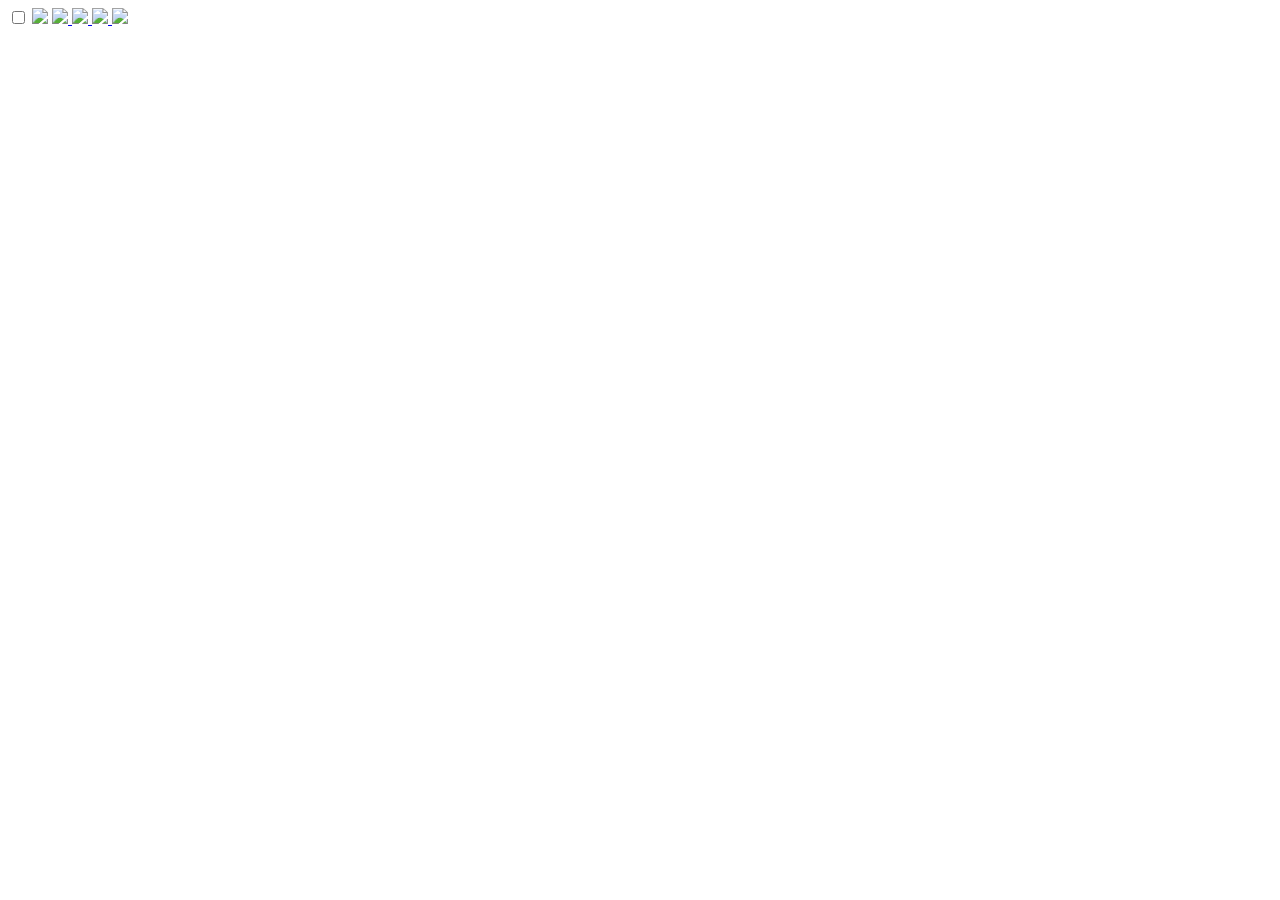
==== index.html @ 594a5b32 "name change" ====
<!DOCTYPE html>
<html lang="en">
<head>
    <meta charset="UTF-8">
    <meta http-equiv="X-UA-Compatible" content="IE=edge">
    <meta name="viewport" content="width=device-width, initial-scale=1.0">
    <title>Aula 29/06</title>
    <link rel="stylesheet" href="/Css/06.css">
    <style></style>
</head>
<body>
    <nav>
        <input type="checkbox" id="check">
        <label for="check" id="central">
            <img src="/img/central.png" >
        </label>
        <a href="/Aula 29/botao.html">
            <img src="/img/android.png" id="link01" class="link">
        </a>
        <a href="/Aula 29/botao2.html">
            <img src="/img/Imagem 2.png" id="link02" class="link">
        </a>
        <a href="/Aula 29/menu.html">
            <img src="/img/Imagem css.png" id="link03" class="link">
        </a>
        <a href="/Aula 29/menu2.html">
            <img src="/img/Imagem java.png"id="link04" class="link">
        </a>
        
    </nav>
    
</body>
</html>
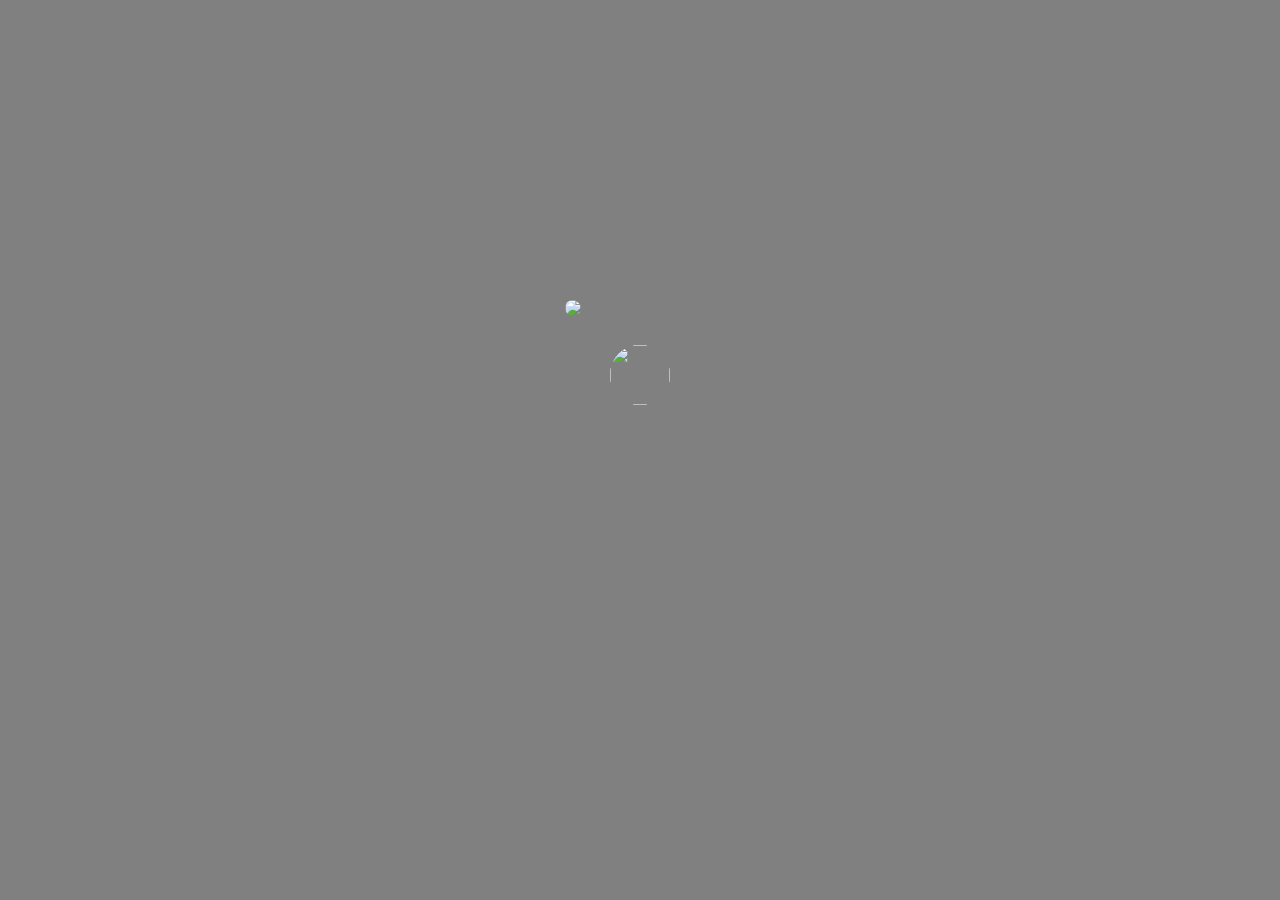
==== commit 09c8d139: "trying" ====
--- a/index.html
+++ b/index.html
@@ -5,7 +5,7 @@
     <meta http-equiv="X-UA-Compatible" content="IE=edge">
     <meta name="viewport" content="width=device-width, initial-scale=1.0">
     <title>Aula 29/06</title>
-    <link rel="stylesheet" href="/Css/06.css">
+    <link rel="stylesheet" href="/css/06.css">
     <style></style>
 </head>
 <body>
@@ -14,16 +14,16 @@
         <label for="check" id="central">
             <img src="/img/central.png" >
         </label>
-        <a href="/Aula 29/botao.html">
+        <a href="botao.html">
             <img src="/img/android.png" id="link01" class="link">
         </a>
-        <a href="/Aula 29/botao2.html">
+        <a href="botao2.html">
             <img src="/img/Imagem 2.png" id="link02" class="link">
         </a>
-        <a href="/Aula 29/menu.html">
+        <a href="menu.html">
             <img src="/img/Imagem css.png" id="link03" class="link">
         </a>
-        <a href="/Aula 29/menu2.html">
+        <a href="menu2.html">
             <img src="/img/Imagem java.png"id="link04" class="link">
         </a>
         
--- a/css/06.css
+++ b/css/06.css
@@ -0,0 +1,63 @@
+* {
+    margin: 0;
+    padding: 0;
+}
+
+body {
+    background: grey;
+}
+
+nav {
+    margin: 150px auto;
+    width: 450px;
+    height: 450px;
+}
+
+#check {
+    display: none;
+}
+
+#central {
+    cursor: pointer;
+    width: 150px;
+    height: 150px;
+    position: absolute;
+    margin: 150px;
+    z-index: 1;
+}
+
+#central img {
+    width: 100%;
+    border-radius: 50%;
+    transition: all .5s linear;
+}
+
+.link {
+    position: absolute;
+    margin: 195px;
+    width: 60px;
+    height: 60px;
+    border-radius: 50%;
+    transition: all .5s linear;
+}
+
+#check:checked ~ a #link01 {
+    transform: translateY(-195px);
+    transition: all .5s linear;
+}
+#check:checked ~ a #link02 {
+    transform: translateX(195px);
+    transition: all .5s linear;
+}
+#check:checked ~ a #link03 {
+    transform: translateY(195px);
+    transition: all .5s linear;
+}
+#check:checked ~ a #link04 {
+    transform: translateX(-195px);
+    transition: all .5s linear;
+}
+#check:checked ~  #central img {
+    transform: rotate(360deg);
+}
+
